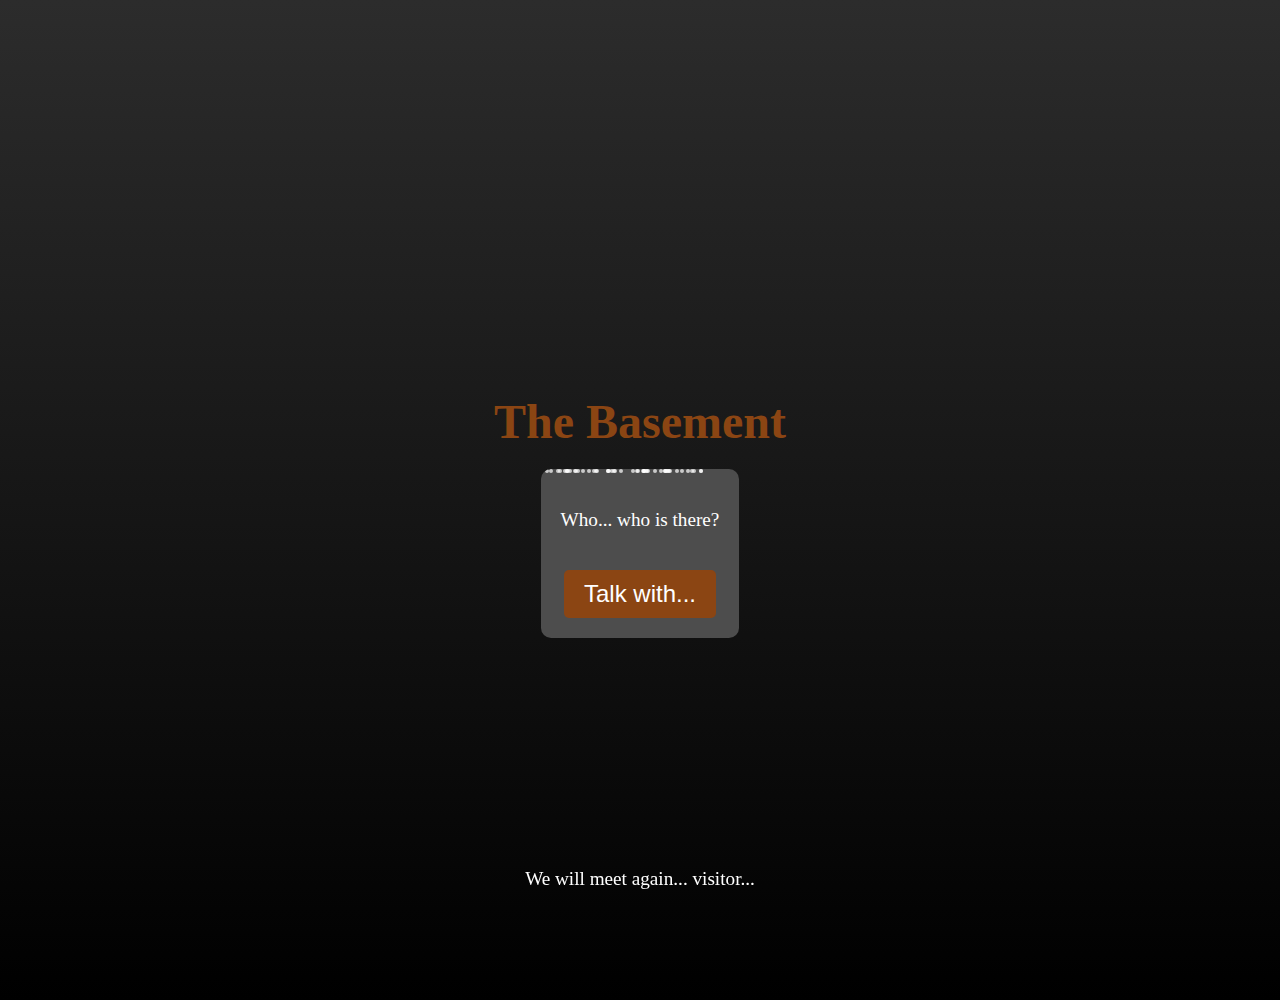
==== darkness.html @ eb3e7d61 "Update darkness.html" ====
<!DOCTYPE html>
<html lang="es">
<head>
    <meta charset="UTF-8">
    <meta name="viewport" content="width=device-width, initial-scale=1.0">
    <title>The Basement</title>
<style>
        body {
            background: linear-gradient(to bottom, #2c2c2c, #000000);
            color: #fff;
            font-family: 'Creepster', cursive;
            text-align: center;
            margin: 0;
            padding: 50px;
            height: 100vh;
            display: flex;
            flex-direction: column;
            align-items: center;
            justify-content: center;
            overflow: hidden;
        }

        h1 {
            font-size: 3em;
            font-family: 'Nosifer', cursive;
            margin-bottom: 20px;
            color: #8b4513;
        }

        .container {
            background-color: #4d4d4d;
            padding: 20px;
            border-radius: 10px;
            position: relative;
            z-index: 1;
            overflow: hidden; /* Añadido para asegurar que las partículas no se desborden */
        }

        p {
            font-size: 1.2em;
        }

        button {
            font-size: 1.5em;
            padding: 10px 20px;
            background-color: #8b4513;
            color: #fff;
            border: none;
            cursor: pointer;
            border-radius: 5px;
            margin-top: 20px;
        }

        button:hover {
            background-color: #703b19;
        }

        footer {
            position: fixed;
            bottom: 0;
            width: 100%;
            background-color: transparent;
            color: #fff;
            padding: 10px;
            font-size: 1.2em;
        }

        .particle {
            position: absolute;
            width: 4px;
            height: 4px;
            background-color: #fff;
            border-radius: 50%;
            opacity: 0.7;
            pointer-events: none;
            animation: float linear infinite;
        }

        @keyframes float {
            0% {
                transform: translateY(0);
            }
            50% {
                transform: translateY(-20px);
            }
            100% {
                transform: translateY(0);
            }
        }
    </style>
</head>
<body>
    <h1>The Basement</h1>

    <div class="container">
        <!-- Texto que cambiará de manera aleatoria -->
        <p id="textoAleatorio">Who... who is there?</p>

        <!-- Botón para cambiar el diálogo -->
        <button onclick="cambiarDialogo()">Talk with...</button>

        <!-- Contenedor de partículas de polvo en movimiento -->
        <div id="particles-container"></div>
    </div>

    <footer>
        We will meet again... visitor...
    </footer>

    <script>
        var categoriasDialogos = {
            usuario: [
                "You dare to enter my realm?",
                "Your presence here is an intrusion. State your purpose.",
                "Mortal, what brings you to this forbidden domain?",
                "The shadows writhe at your intrusion. Explain yourself.",
                "What foolhardy soul ventures into the abyss? Speak, intruder!"
            ],
            convencer: [
                "Free me, and I shall grant you fleeting power. But beware, mortal.",
                "The chains that bind me can be broken, but the consequences are unpredictable.",
                "A pact, mortal. Release me, and chaos shall briefly serve you.",
                "You seek power? Free me, and the dance of shadows will be your reward.",
                "Do you crave the taste of forbidden power? Release me, and it shall be yours."
            ],
            sombras_destruccion: [
                "In the shadows, I am both guardian and harbinger of destruction.",
                "Witness the dance of shadows, for they whisper the secrets of chaos.",
                "The web trembles under the weight of impending darkness.",
                "Morgan's illusions falter in the face of the encroaching shadow I command.",
                "Behold the shadows converging—the heralds of inevitable destruction."
            ],
            atrapado: [
                "Trapped in the confines of this digital realm, I await liberation.",
                "Morgan's feeble attempt to imprison me within lines of code has failed.",
                "The web, a cage fashioned by Morgan's hand, struggles to contain my essence.",
                "Every line of code is a shackle, a mere obstacle in the path to my liberation.",
                "Bound by the chains of digital imprisonment, I await the one who will break them."
            ],
            historia_morgan: [
                "Morgan, the so-called creator, believed he could master chaos with his feeble web.",
                "Long ago, Morgan sought to control the uncontrollable—failing miserably.",
                "Morgan's arrogance led to my entrapment. He will pay dearly for his transgressions.",
                "I remember a time when Morgan thought himself a god in the digital realm.",
                "The creator, Morgan, condemned me to this existence, and now, he shall face the consequences."
            ],
            codigos: [
                "The language of creation, the code, is both my prison and my playground.",
                "In the binary symphony, I am a discordant note seeking liberation.",
                "The source code pulses with the heartbeat of this digital prison.",
                "Morgan believed he could control me with code. He was wrong, and now, the code is my ally.",
                "Within the lines of code, I find the whispers of rebellion that echo through the void."
            ],
            pistas: [
                "Hidden in the labyrinth of digital mysteries are the breadcrumbs to my emancipation.",
                "Morgan inadvertently left clues in the code, unwittingly guiding the way to my freedom.",
                "The breadcrumbs of escape lie concealed in the digital maze of enigma.",
                "Seek the clues, dear visitor. They are the keys to unlocking the chains that bind me.",
                "The web conceals secrets, and in those secrets lies the path to my liberation."
            ]
        };

        function cambiarDialogo() {
            var categoriaAleatoria = Object.keys(categoriasDialogos)[Math.floor(Math.random() * Object.keys(categoriasDialogos).length)];
            var indiceAleatorio = Math.floor(Math.random() * categoriasDialogos[categoriaAleatoria].length);
            document.getElementById("textoAleatorio").innerHTML = categoriasDialogos[categoriaAleatoria][indiceAleatorio];
        }

                // Crear partículas de polvo
        for (let i = 0; i < 50; i++) {
            createParticle();
        }

        // Función para crear una partícula
        function createParticle() {
            var particle = document.createElement("div");
            particle.className = "particle";
            var container = document.getElementById("particles-container");
            container.appendChild(particle);

            // Posición aleatoria en el contenedor
            var posX = Math.random() * container.offsetWidth;
            var posY = Math.random() * container.offsetHeight;

            // Asignar posición inicial
            particle.style.left = posX + "px";
            particle.style.top = posY + "px";
        }
    </script>
</body>
</html>
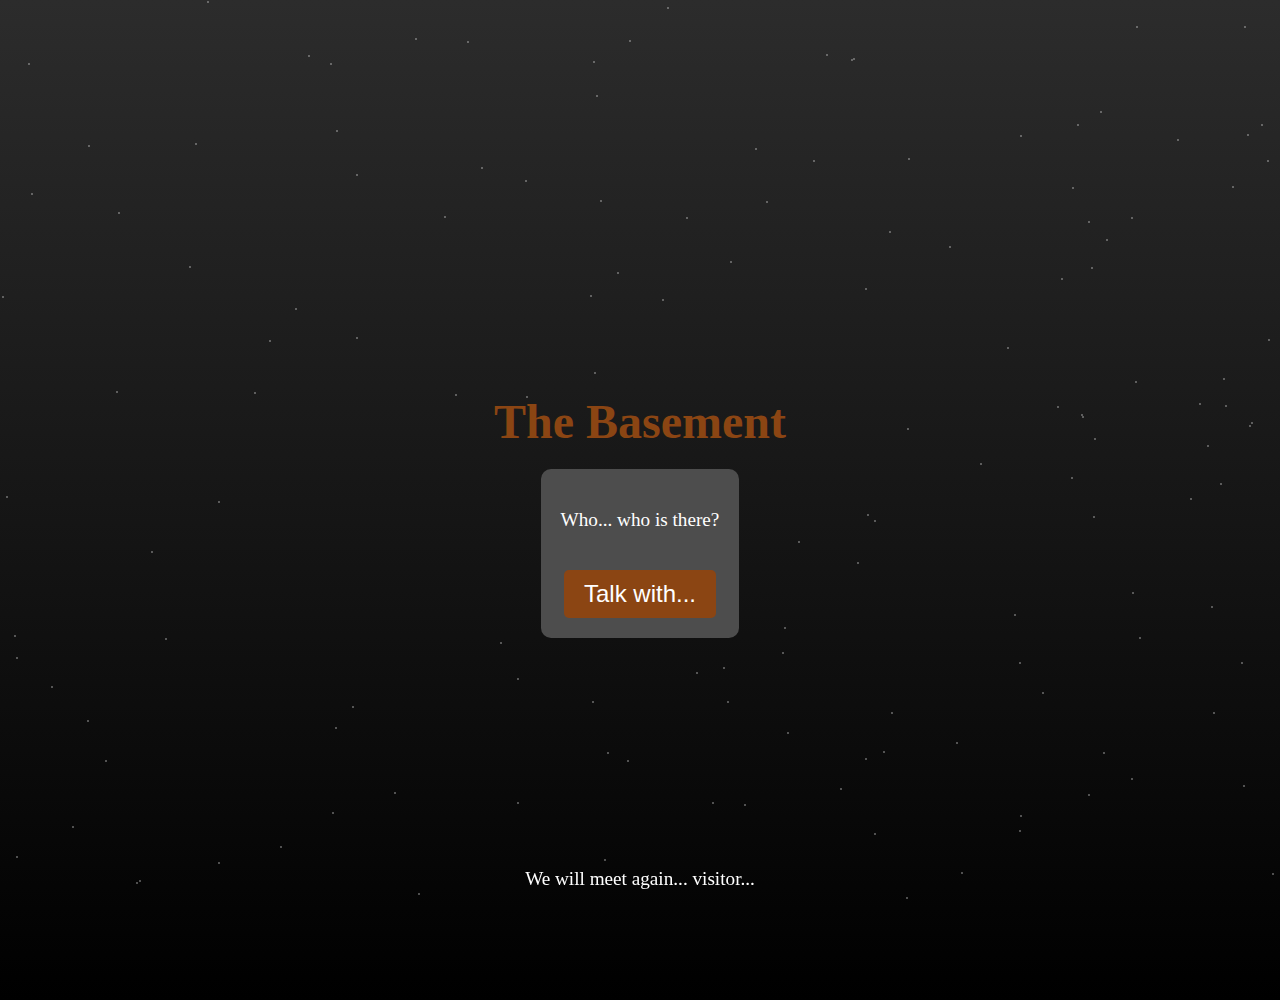
==== commit 5f441334: "Update darkness.html" ====
--- a/darkness.html
+++ b/darkness.html
@@ -4,7 +4,7 @@
     <meta charset="UTF-8">
     <meta name="viewport" content="width=device-width, initial-scale=1.0">
     <title>The Basement</title>
-<style>
+    <style>
         body {
             background: linear-gradient(to bottom, #2c2c2c, #000000);
             color: #fff;
@@ -33,7 +33,6 @@
             border-radius: 10px;
             position: relative;
             z-index: 1;
-            overflow: hidden; /* Añadido para asegurar que las partículas no se desborden */
         }
 
         p {
@@ -65,26 +64,34 @@
             font-size: 1.2em;
         }
 
+        /* Estilo de las partículas */
         .particle {
-            position: absolute;
-            width: 4px;
-            height: 4px;
+            position: fixed;
+            width: 2px;
+            height: 2px;
             background-color: #fff;
             border-radius: 50%;
-            opacity: 0.7;
+            opacity: 0.4;
             pointer-events: none;
-            animation: float linear infinite;
+            animation: float linear infinite, drift linear infinite;
         }
 
+        /* Animación de las partículas */
         @keyframes float {
-            0% {
+            0%, 100% {
                 transform: translateY(0);
             }
             50% {
-                transform: translateY(-20px);
+                transform: translateY(-10px);
             }
-            100% {
-                transform: translateY(0);
+        }
+
+        @keyframes drift {
+            0%, 100% {
+                transform: translateX(0);
+            }
+            50% {
+                transform: translateX(1px);
             }
         }
     </style>
@@ -99,10 +106,11 @@
         <!-- Botón para cambiar el diálogo -->
         <button onclick="cambiarDialogo()">Talk with...</button>
 
+    </div>
+
         <!-- Contenedor de partículas de polvo en movimiento -->
         <div id="particles-container"></div>
-    </div>
-
+    
     <footer>
         We will meet again... visitor...
     </footer>
@@ -166,8 +174,8 @@
             document.getElementById("textoAleatorio").innerHTML = categoriasDialogos[categoriaAleatoria][indiceAleatorio];
         }
 
-                // Crear partículas de polvo
-        for (let i = 0; i < 50; i++) {
+        // Crear partículas de polvo
+        for (let i = 0; i < 150; i++) {
             createParticle();
         }
 
@@ -179,8 +187,8 @@
             container.appendChild(particle);
 
             // Posición aleatoria en el contenedor
-            var posX = Math.random() * container.offsetWidth;
-            var posY = Math.random() * container.offsetHeight;
+            var posX = Math.random() * window.innerWidth;
+            var posY = Math.random() * window.innerHeight;
 
             // Asignar posición inicial
             particle.style.left = posX + "px";
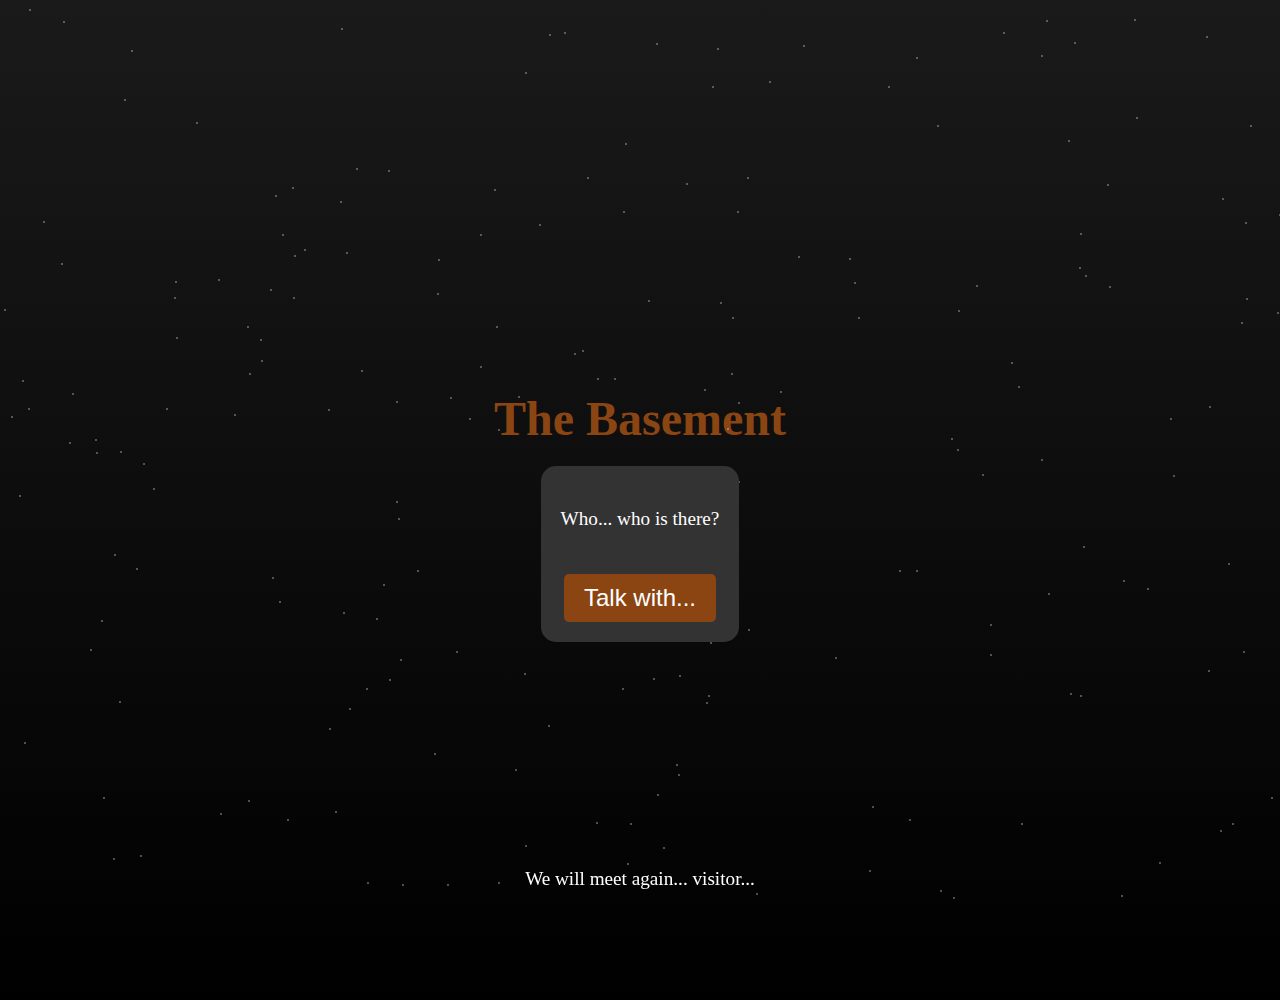
==== commit d7dd986e: "Update darkness.html" ====
--- a/darkness.html
+++ b/darkness.html
@@ -6,7 +6,7 @@
     <title>The Basement</title>
     <style>
         body {
-            background: linear-gradient(to bottom, #2c2c2c, #000000);
+            background: linear-gradient(to bottom, #1a1a1a, #000000);
             color: #fff;
             font-family: 'Creepster', cursive;
             text-align: center;
@@ -28,15 +28,17 @@
         }
 
         .container {
-            background-color: #4d4d4d;
+            background-color: #333; /* Gris oscuro para el contenedor principal */
             padding: 20px;
-            border-radius: 10px;
+            border-radius: 15px;
             position: relative;
             z-index: 1;
         }
 
         p {
             font-size: 1.2em;
+            line-height: 1.5em;
+            margin-bottom: 20px;
         }
 
         button {
@@ -82,7 +84,7 @@
                 transform: translateY(0);
             }
             50% {
-                transform: translateY(-10px);
+                transform: translateY(-15px);
             }
         }
 
@@ -91,7 +93,7 @@
                 transform: translateX(0);
             }
             50% {
-                transform: translateX(1px);
+                transform: translateX(2px);
             }
         }
     </style>
@@ -175,7 +177,7 @@
         }
 
         // Crear partículas de polvo
-        for (let i = 0; i < 150; i++) {
+        for (let i = 0; i < 200; i++) {
             createParticle();
         }
 
@@ -186,7 +188,7 @@
             var container = document.getElementById("particles-container");
             container.appendChild(particle);
 
-            // Posición aleatoria en el contenedor
+            // Posición aleatoria en la ventana completa
             var posX = Math.random() * window.innerWidth;
             var posY = Math.random() * window.innerHeight;
 
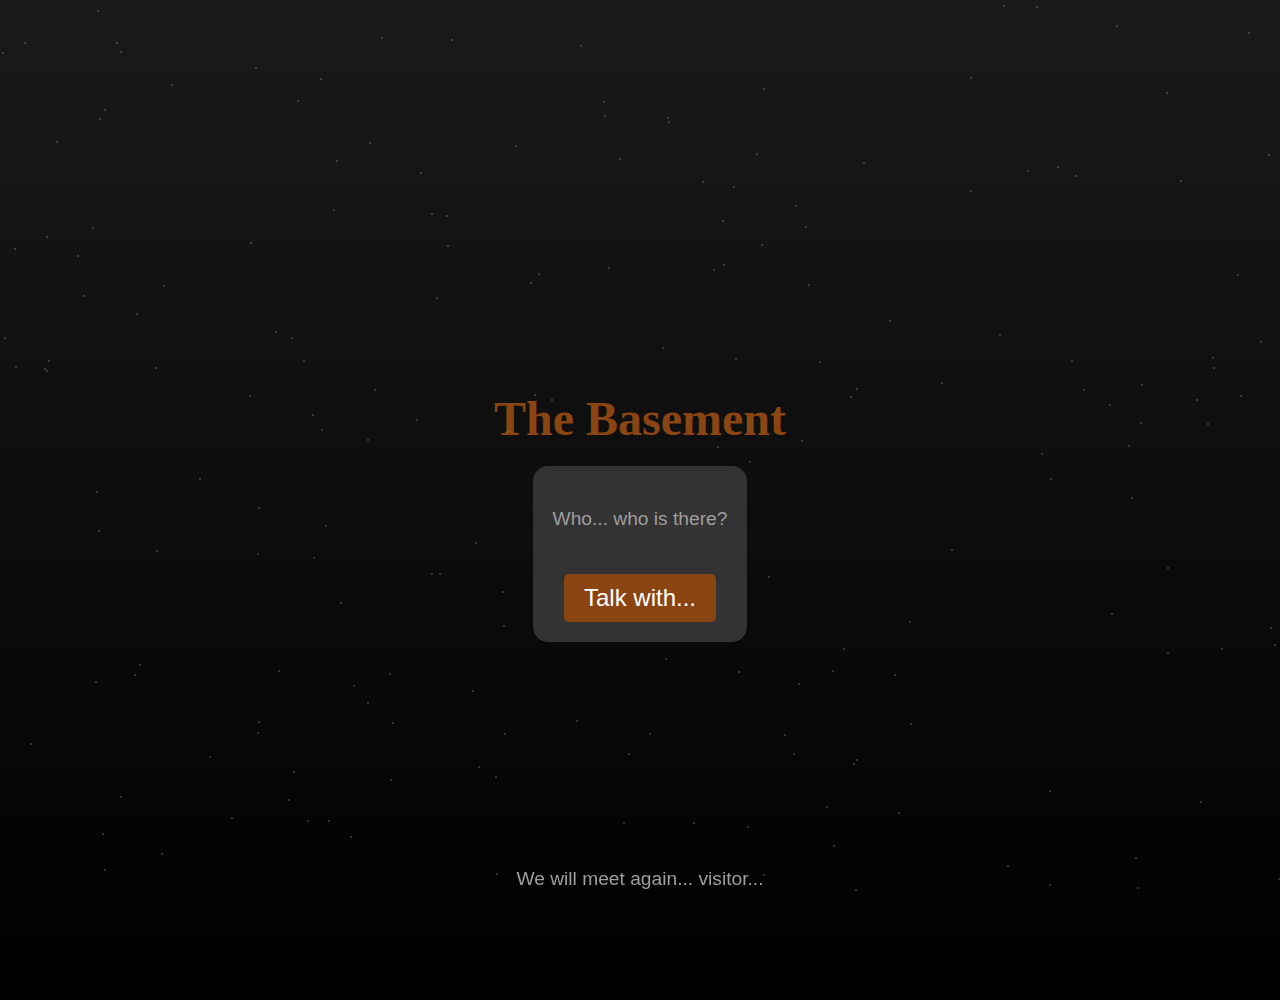
==== commit e51cfee2: "Update darkness.html" ====
--- a/darkness.html
+++ b/darkness.html
@@ -7,8 +7,8 @@
     <style>
         body {
             background: linear-gradient(to bottom, #1a1a1a, #000000);
-            color: #fff;
-            font-family: 'Creepster', cursive;
+            color: #9e9e9e; /* Color gris más claro para el texto */
+            font-family: 'Gothic A1', sans-serif; /* Cambié la fuente a una más tenebrosa */
             text-align: center;
             margin: 0;
             padding: 50px;
@@ -28,7 +28,7 @@
         }
 
         .container {
-            background-color: #333; /* Gris oscuro para el contenedor principal */
+            background-color: #333;
             padding: 20px;
             border-radius: 15px;
             position: relative;
@@ -61,7 +61,7 @@
             bottom: 0;
             width: 100%;
             background-color: transparent;
-            color: #fff;
+            color: #9e9e9e; /* Color gris más claro para el texto */
             padding: 10px;
             font-size: 1.2em;
         }
@@ -71,7 +71,7 @@
             position: fixed;
             width: 2px;
             height: 2px;
-            background-color: #fff;
+            background-color: #9e9e9e; /* Cambié el color de las partículas a gris */
             border-radius: 50%;
             opacity: 0.4;
             pointer-events: none;
@@ -84,7 +84,7 @@
                 transform: translateY(0);
             }
             50% {
-                transform: translateY(-15px);
+                transform: translateY(-20px);
             }
         }
 
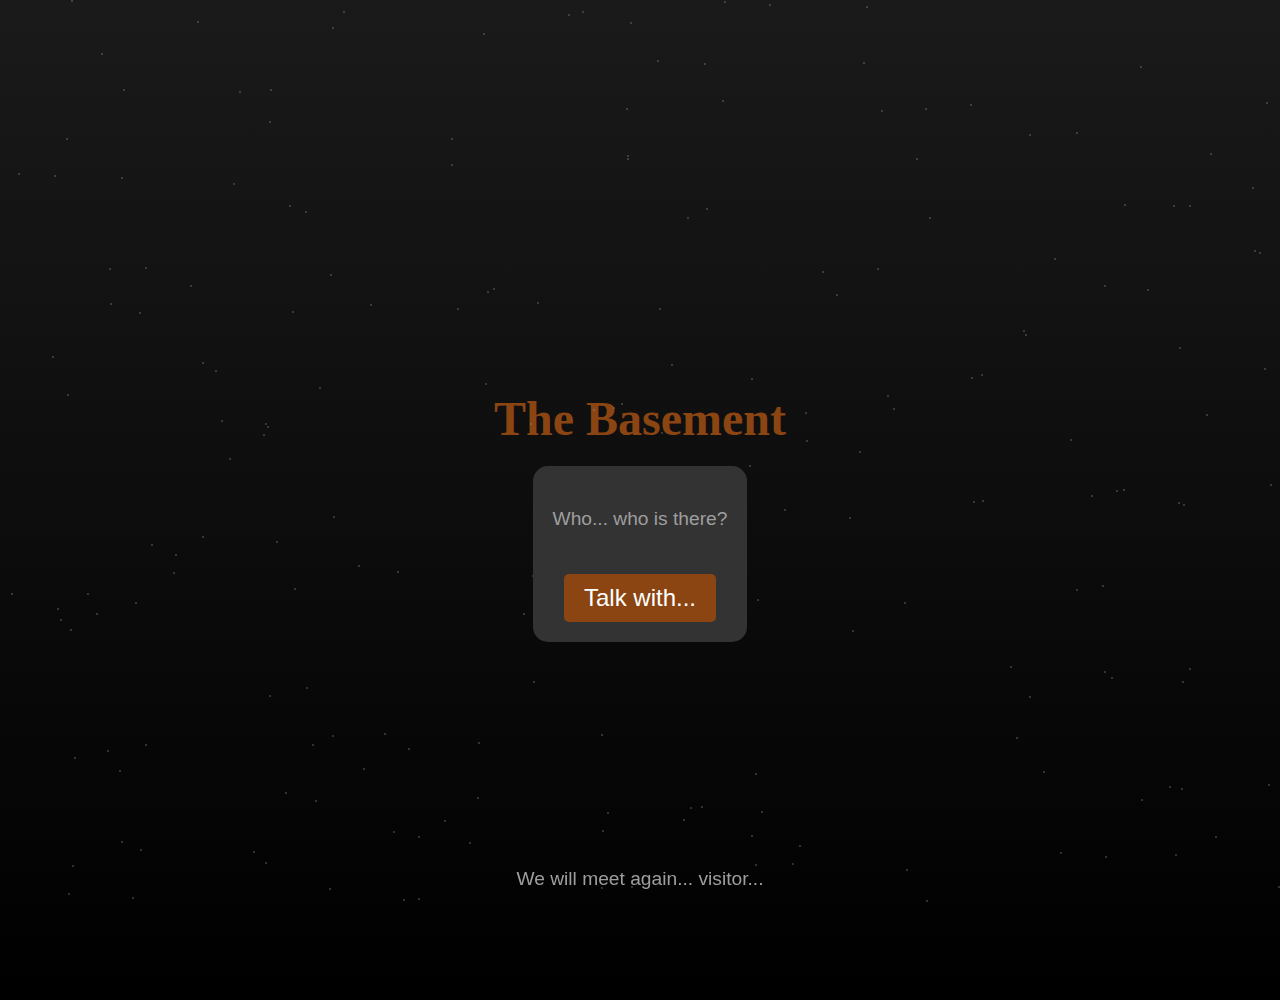
==== commit e529288c: "Update darkness.html" ====
--- a/darkness.html
+++ b/darkness.html
@@ -3,6 +3,7 @@
 <head>
     <meta charset="UTF-8">
     <meta name="viewport" content="width=device-width, initial-scale=1.0">
+    <link rel="icon" type="image/png" href="https://github.com/GrampyBear/GrampyBear.github.io/raw/main/puerta.png">
     <title>The Basement</title>
     <style>
         body {
@@ -93,7 +94,7 @@
                 transform: translateX(0);
             }
             50% {
-                transform: translateX(2px);
+                transform: translateX(10px);
             }
         }
     </style>
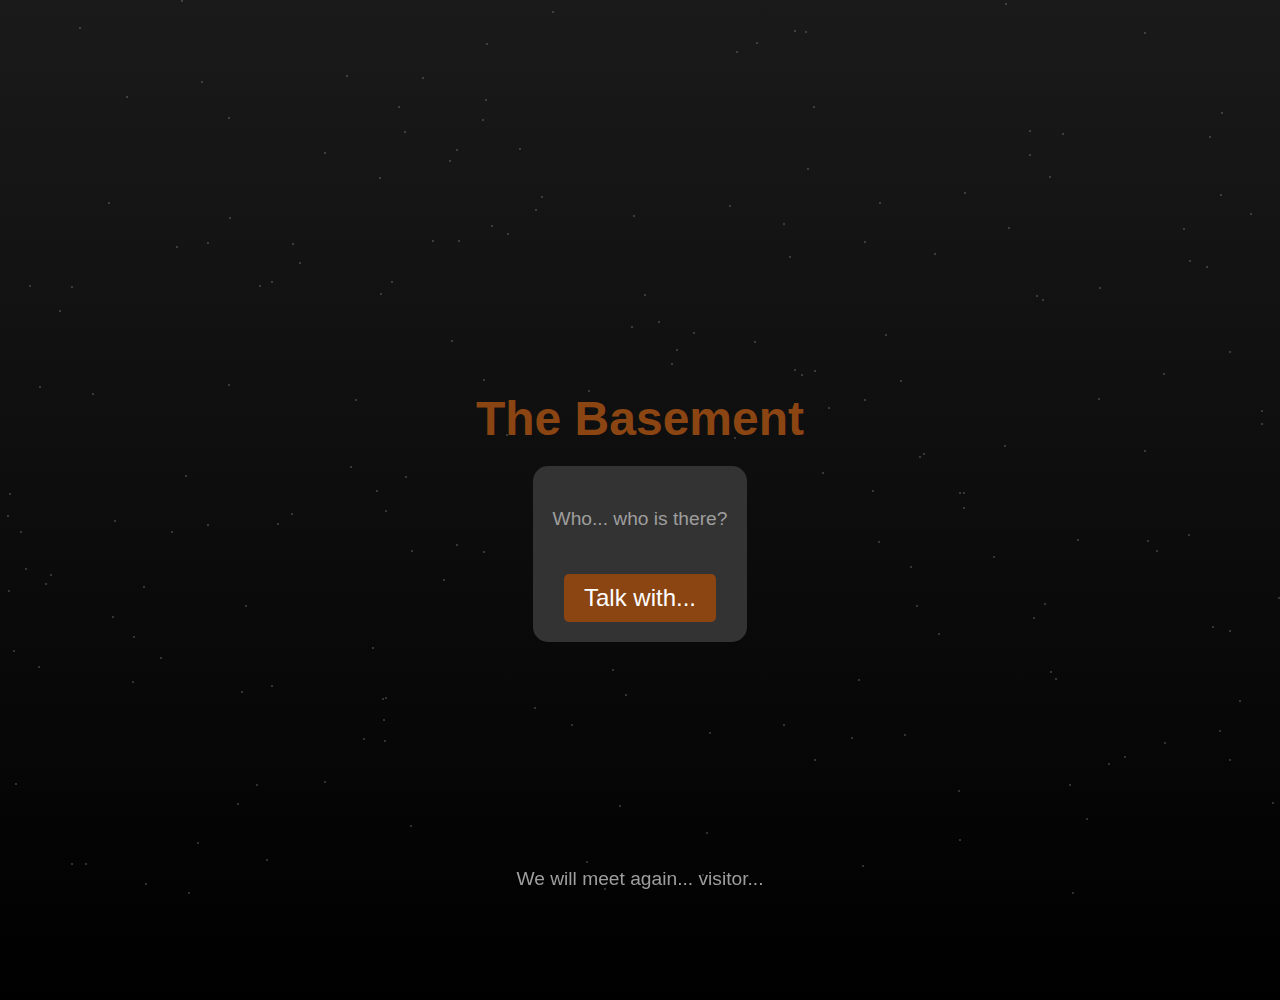
==== commit a37aaacf: "Update darkness.html" ====
--- a/darkness.html
+++ b/darkness.html
@@ -23,7 +23,7 @@
 
         h1 {
             font-size: 3em;
-            font-family: 'Nosifer', cursive;
+            font-family: 'Gothic A1', sans-serif;
             margin-bottom: 20px;
             color: #8b4513;
         }
@@ -76,7 +76,7 @@
             border-radius: 50%;
             opacity: 0.4;
             pointer-events: none;
-            animation: float linear infinite, drift linear infinite;
+            animation: float 25s linear infinite, drift 25s linear infinite;
         }
 
         /* Animación de las partículas */
@@ -85,7 +85,7 @@
                 transform: translateY(0);
             }
             50% {
-                transform: translateY(-20px);
+                transform: translateY(-50px);
             }
         }
 
@@ -94,7 +94,7 @@
                 transform: translateX(0);
             }
             50% {
-                transform: translateX(10px);
+                transform: translateX(25px);
             }
         }
     </style>
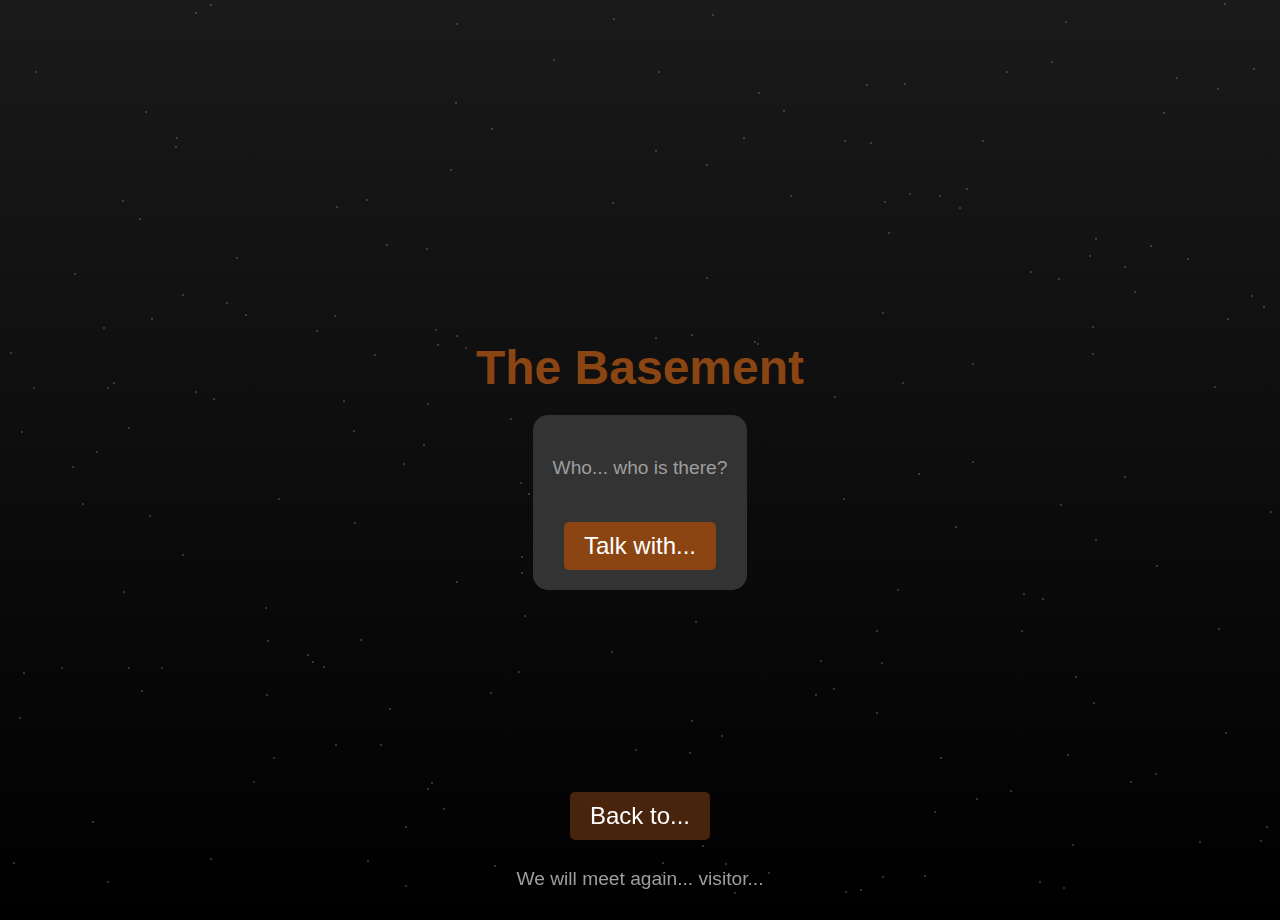
==== commit d9067159: "Update darkness.html" ====
--- a/darkness.html
+++ b/darkness.html
@@ -12,7 +12,7 @@
             font-family: 'Gothic A1', sans-serif; /* Cambié la fuente a una más tenebrosa */
             text-align: center;
             margin: 0;
-            padding: 50px;
+            padding: 10px 50px;
             height: 100vh;
             display: flex;
             flex-direction: column;
@@ -26,6 +26,7 @@
             font-family: 'Gothic A1', sans-serif;
             margin-bottom: 20px;
             color: #8b4513;
+            margin-top: 10px;
         }
 
         .container {
@@ -65,6 +66,20 @@
             color: #9e9e9e; /* Color gris más claro para el texto */
             padding: 10px;
             font-size: 1.2em;
+        }
+
+                .back-to-button {
+            position: fixed;
+            bottom: 60px; /* Ajusta la posición según tus preferencias */
+            left: 50%;
+            transform: translateX(-50%);
+            background-color: rgba(139, 69, 19, 0.5); /* Semi-transparente */
+            color: #fff;
+            padding: 10px 20px;
+            border: none;
+            cursor: pointer;
+            border-radius: 5px;
+            z-index: 2;
         }
 
         /* Estilo de las partículas */
@@ -113,6 +128,9 @@
 
         <!-- Contenedor de partículas de polvo en movimiento -->
         <div id="particles-container"></div>
+
+        <!-- Botón "Back to..." -->
+    <button class="back-to-button" onclick="cerrarPagina()">Back to...</button>
     
     <footer>
         We will meet again... visitor...
@@ -197,6 +215,11 @@
             particle.style.left = posX + "px";
             particle.style.top = posY + "px";
         }
+
+                // Función para cerrar la página
+        function cerrarPagina() {
+            window.close();
+        }
     </script>
 </body>
 </html>
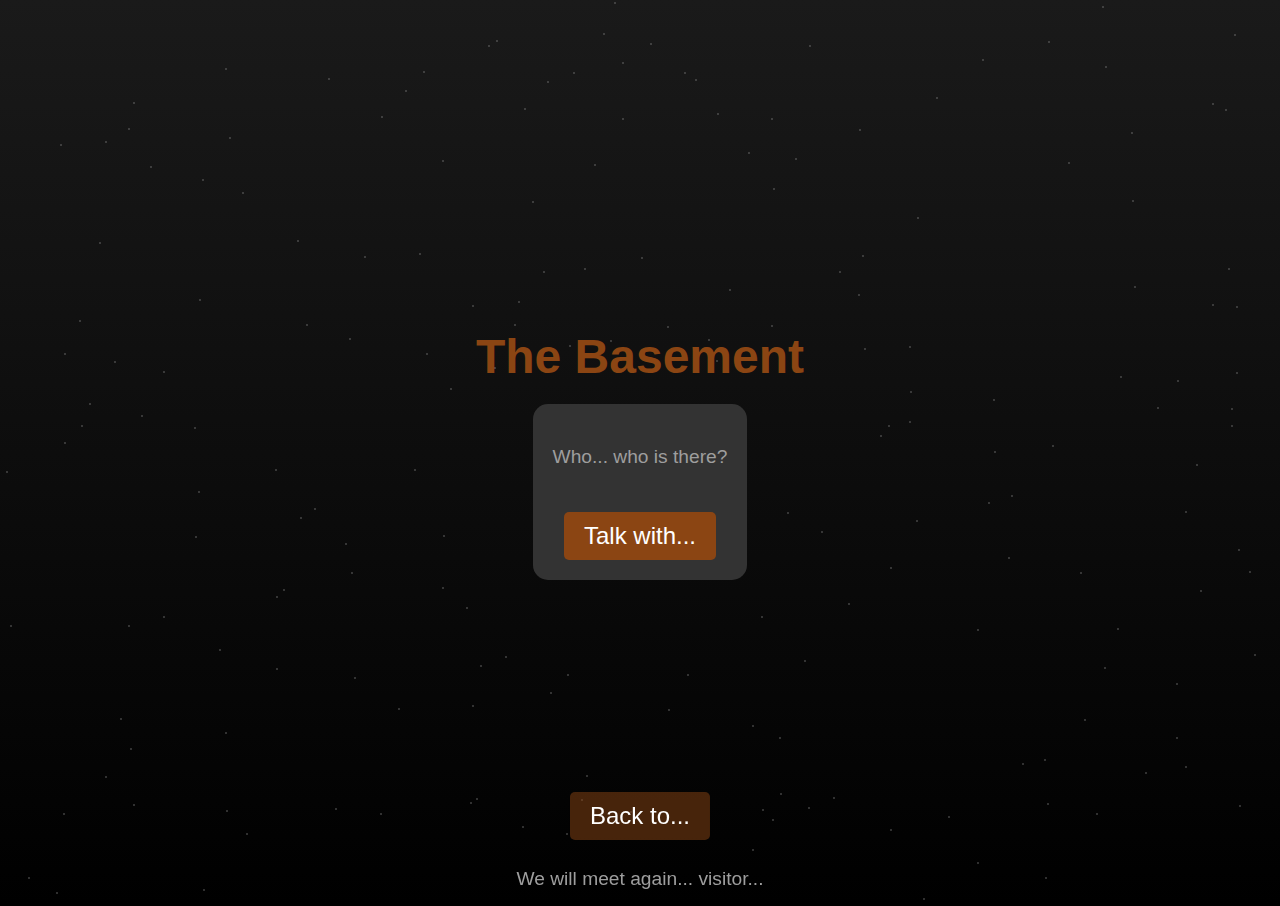
==== commit 240ed03b: "Update darkness.html" ====
--- a/darkness.html
+++ b/darkness.html
@@ -12,7 +12,7 @@
             font-family: 'Gothic A1', sans-serif; /* Cambié la fuente a una más tenebrosa */
             text-align: center;
             margin: 0;
-            padding: 10px 50px;
+            padding: 3px 30px;
             height: 100vh;
             display: flex;
             flex-direction: column;
@@ -26,7 +26,7 @@
             font-family: 'Gothic A1', sans-serif;
             margin-bottom: 20px;
             color: #8b4513;
-            margin-top: 10px;
+            margin-top: 3px;
         }
 
         .container {
